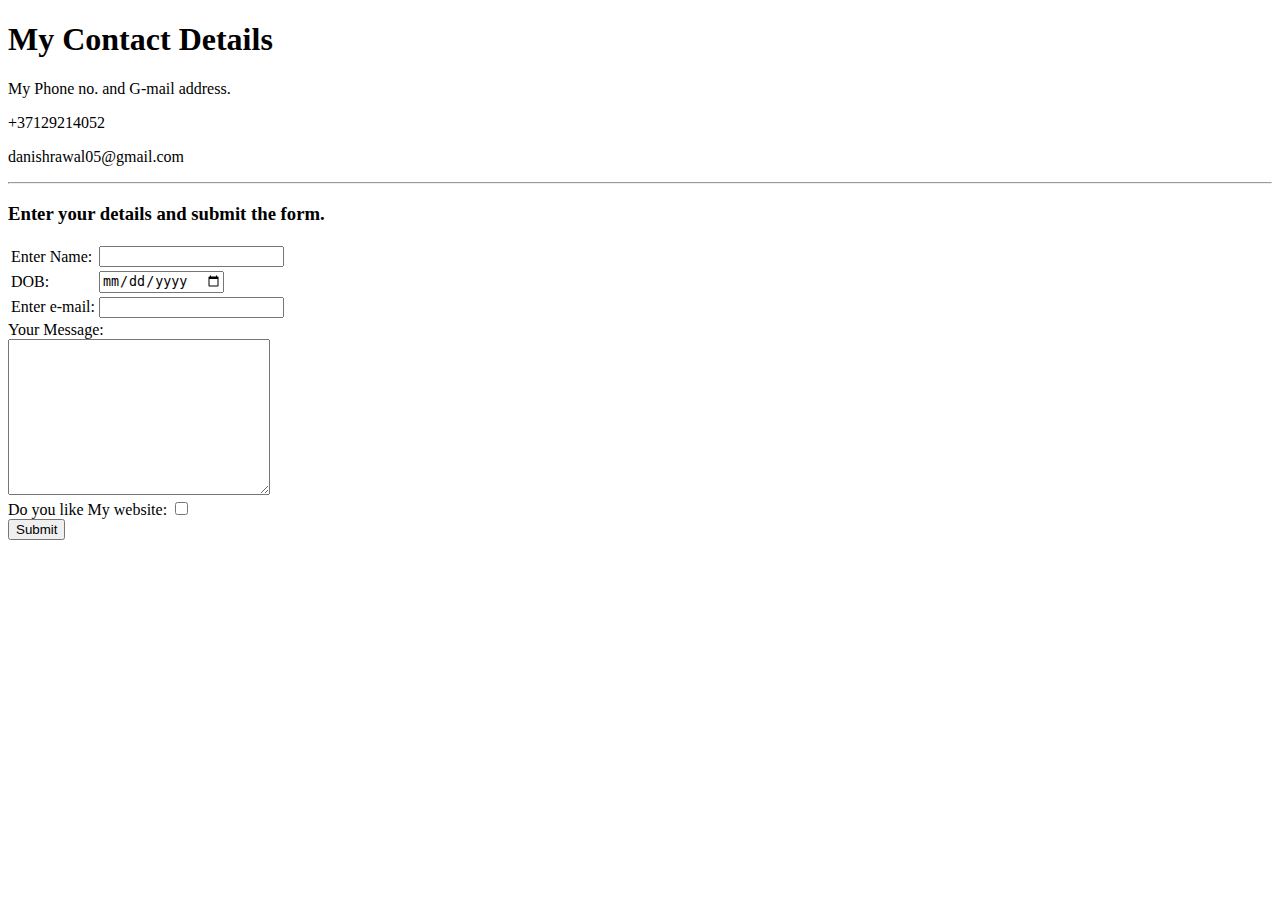
==== contact.html @ 7dcda1ba "Add files via upload" ====
<!DOCTYPE html>
<html lang="en">
<head>
    <meta charset="UTF-8">
    <title>Contact Me</title>
</head>
<body>
    <h1>My Contact Details</h1>
    <p>My Phone no. and G-mail address.</p>
    <p>+37129214052</p>
    <p>danishrawal05@gmail.com</p>
    <hr>
    <h3>Enter your details and submit the form.</h3>
    <form class="" action="mailto:danishrawal05@gmail.com" method="post" enctype="text/plain">
        <table>
            <tr>
                <td>Enter Name:</td>
                <td><input type="text" name="YourName" id="">
                </td>
            </tr>
            <tr>
                <td><label for="DOB">DOB:</label></td>
                <td><input type="Date"></td>
            </tr>
            <tr>
                <td>Enter e-mail:</td>
                <td><input type="email" name="yourEmail"></td>
            </tr>
        </table>
        <label for="textarea">Your Message:</label> <br>
        <textarea name="yourMessage" id="" cols="30" rows="10"></textarea>
        <br>
        <label>Do you like My website:</label>
        <input type="checkbox"><br>
        <input type="submit"> 
     
    </form>
   
    
</body>
</html>
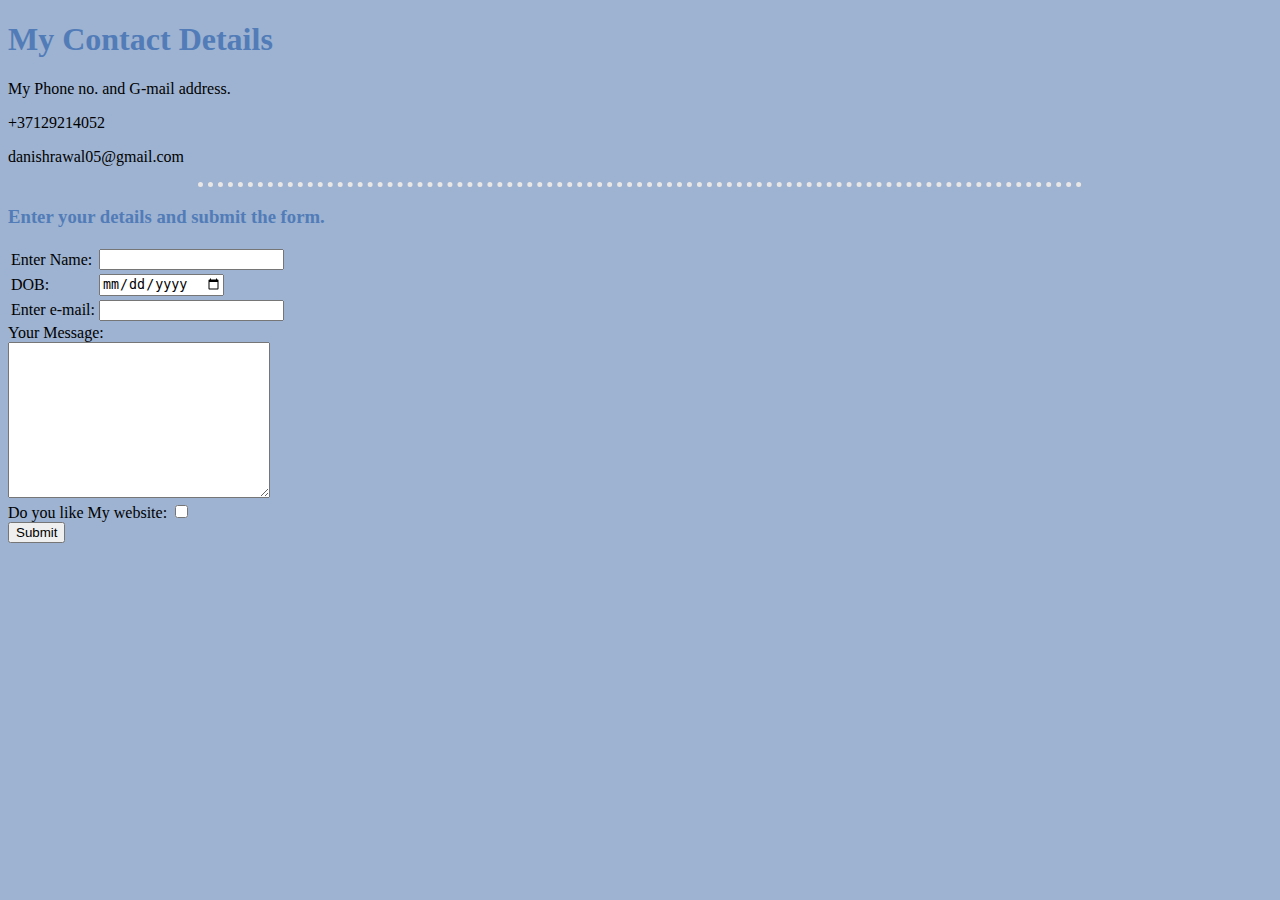
==== commit 3df21c69: "Add files via upload" ====
--- a/contact.html
+++ b/contact.html
@@ -3,6 +3,7 @@
 <head>
     <meta charset="UTF-8">
     <title>Contact Me</title>
+    <link rel="stylesheet" href="my css/style.css">
 </head>
 <body>
     <h1>My Contact Details</h1>
--- a/my css/style.css
+++ b/my css/style.css
@@ -0,0 +1,16 @@
+hr {
+        
+    width: 70%;
+    border-style: none;
+    border-top-style: dotted;
+    border-color: rgb(233, 230, 230);
+    border-width: 5px;
+    
+    
+}
+body{
+    background-color :#9db3d1;
+}
+h1, h3{
+    color: #527cb8;
+}